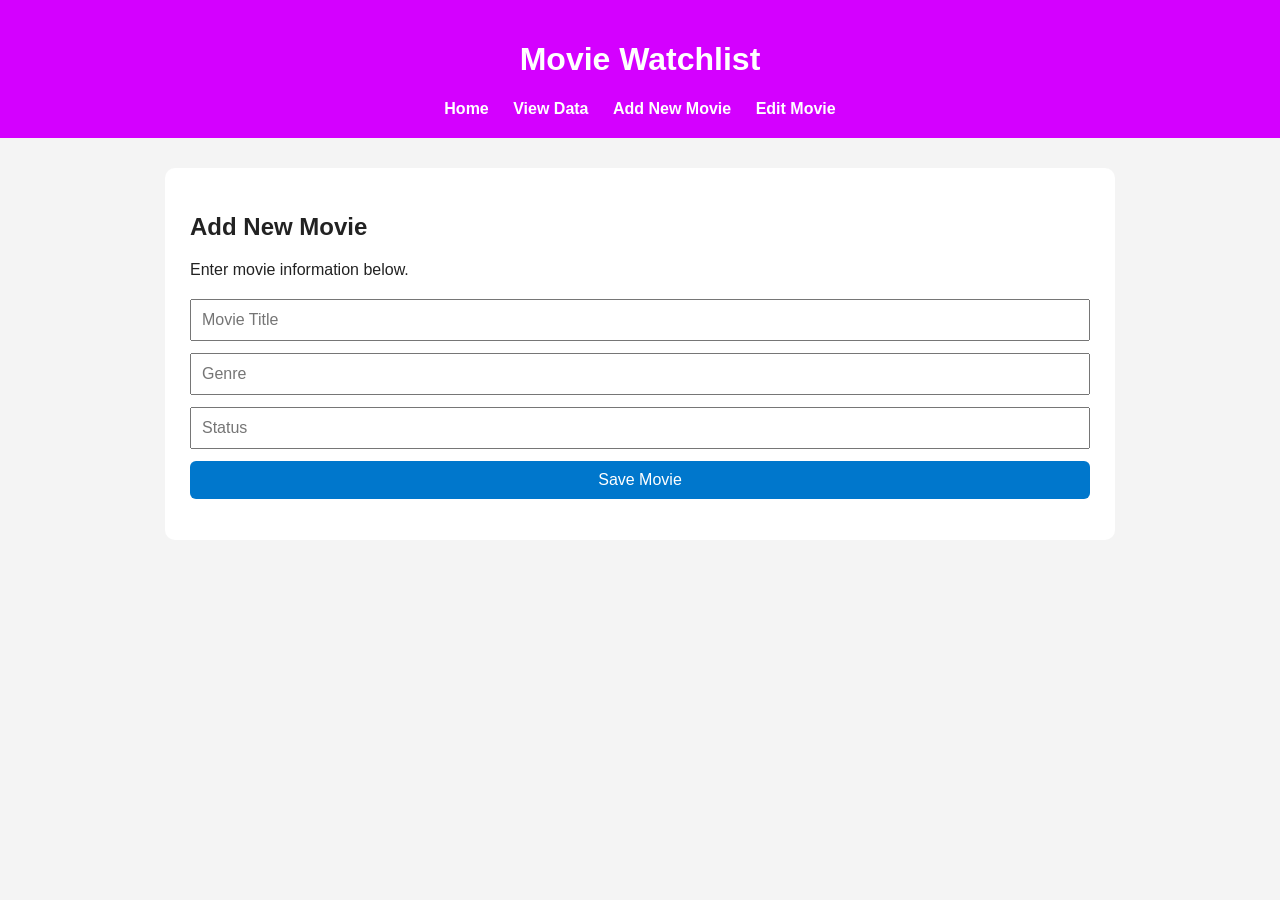
==== add.html @ 8e03398b "Updated some code in the script.js file" ====
<!DOCTYPE html>
<html lang="en">
<head>
  <meta charset="UTF-8" />
  <meta name="viewport" content="width=device-width, initial-scale=1.0"/>
  <title>Add New Movie</title>
  <link rel="stylesheet" href="styles.css" />
</head>
<body>
  <header>
    <h1>Movie Watchlist</h1>
    <nav>
      <a href="index.html">Home</a>
      <a href="view.html">View Data</a>
      <a href="add.html">Add New Movie</a>
      <a href="edit.html">Edit Movie</a>
    </nav>
  </header>

  <main>
    <h2>Add New Movie</h2>
    <p>Enter movie information below.</p>

    <form id="movie-form">
      <input type="text" id="title" placeholder="Movie Title" required />
      <input type="text" id="genre" placeholder="Genre" required />
      <input type="text" id="status" placeholder="Status" required />
      <button type="submit">Save Movie</button>
    </form>

    <p id="message"></p>
  </main>

  <script src="script.js"></script>
</body>
</html>
---- styles.css ----
body {
  font-family: Arial, sans-serif;
  margin: 0;
  background-color: #f4f4f4;
  color: #222;
}

header {
  background-color: #d400ff;
  color: white;
  padding: 20px;
  text-align: center;
}

nav {
  margin-top: 10px;
}

nav a {
  color: white;
  text-decoration: none;
  margin: 0 10px;
  font-weight: bold;
}

main {
  max-width: 900px;
  margin: 30px auto;
  background: white;
  padding: 25px;
  border-radius: 10px;
}

.card-container {
  display: flex;
  gap: 20px;
  flex-wrap: wrap;
  margin-top: 20px;
}

.card {
  display: inline-block;
  padding: 20px;
  background: #0077cc;
  color: white;
  text-decoration: none;
  border-radius: 8px;
  min-width: 180px;
  text-align: center;
}

.card:hover {
  background: #005fa3;
}


/* Styles for View Data Page */


table {
  width: 100%;
  border-collapse: collapse;
  margin-top: 20px;
}

table, th, td {
  border: 1px solid #ccc;
}

th, td {
  padding: 10px;
  text-align: left;
}

th {
  background-color: #f0f0f0;
}

/* Styles for Add Movies Page */

form {
  display: flex;
  flex-direction: column;
  gap: 12px;
  margin-top: 20px;
}

input, button, select {
  padding: 10px;
  font-size: 16px;
}

button {
  background: #0077cc;
  color: white;
  border: none;
  border-radius: 6px;
  cursor: pointer;
}

button:hover {
  background: #005fa3;
}
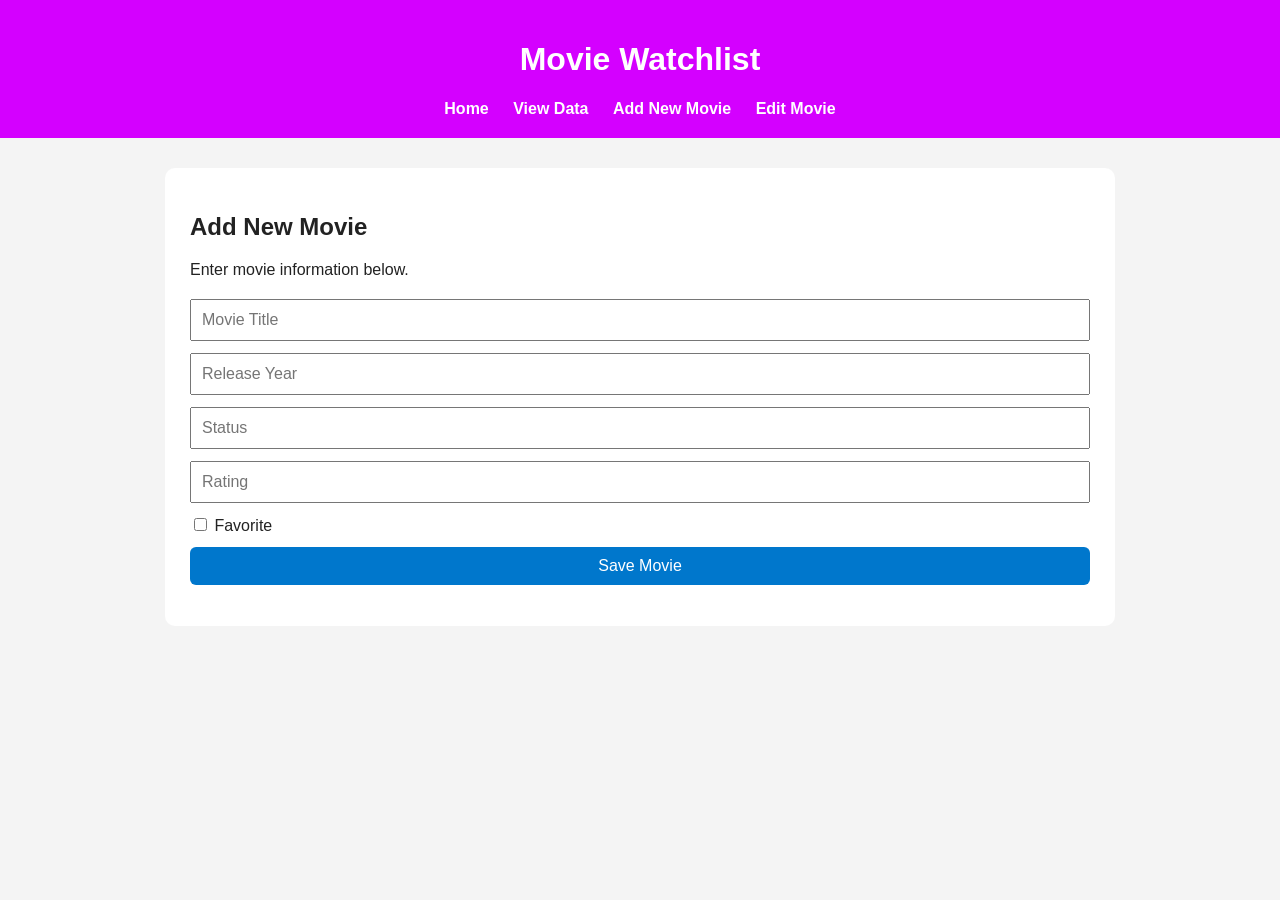
==== commit bf4af70a: "added code that adds and views movies that are connected to the api endpoint (pgamdin4)" ====
--- a/add.html
+++ b/add.html
@@ -22,10 +22,16 @@
     <p>Enter movie information below.</p>
 
     <form id="movie-form">
-      <input type="text" id="title" placeholder="Movie Title" required />
-      <input type="text" id="genre" placeholder="Genre" required />
-      <input type="text" id="status" placeholder="Status" required />
-      <button type="submit">Save Movie</button>
+       <input type="text" id="title" placeholder="Movie Title" required />
+       <input type="number" id="release_year" placeholder="Release Year" required />
+       <input type="text" id="status" placeholder="Status" required />
+       <input type="number" id="rating" placeholder="Rating" required />
+    
+        <label>
+          <input type="checkbox" id="is_favorite" /> Favorite
+        </label>
+
+        <button type="submit">Save Movie</button>
     </form>
 
     <p id="message"></p>
--- a/styles.css
+++ b/styles.css
@@ -100,4 +100,20 @@
 
 button:hover {
   background: #005fa3;
+}
+
+/* Styles for the Delete Button on View Data Page */
+
+.delete-btn {
+  background: crimson;
+  color: white;
+  border: none;
+  border-radius: 6px;
+  cursor: pointer;
+  padding: 8px;
+  width: 100%;   /* 👈 THIS makes it stretch */
+}
+
+.delete-btn:hover {
+  opacity: 0.9;
 }
